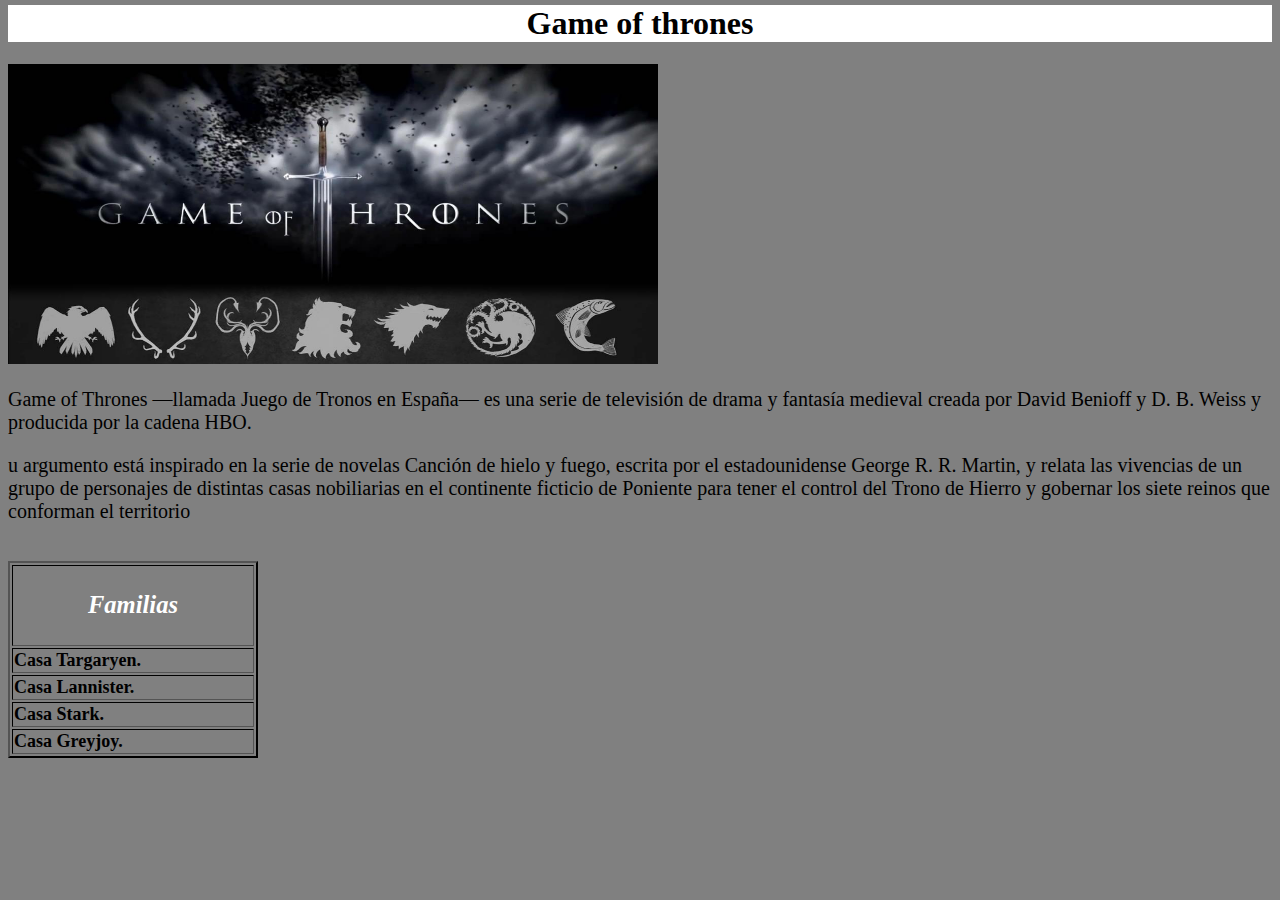
==== Index.html @ cda8cf44 "Add files via upload" ====
<!DOCTYPE html>
<html lang="en">
<head>

    <meta charset="UTF-8">
    <meta name="viewport" content="width=device-width, initial-scale=1.0">
    <title>Primero</title>
     
</head>


<link rel= "stylesheet" href="Index.css">

<body>

<center>
<header> <h1><b>Game of thrones</b></h1> </header>
</center>
<img src="IMG/imagen.jpg" width="650" height="300">


<p> Game of Thrones —llamada Juego de Tronos en España— es una serie de televisión de drama y fantasía medieval creada por David Benioff y D. B. Weiss y producida por la cadena HBO.</p> 
<p>u argumento está inspirado en la serie de novelas Canción de hielo y fuego, escrita por el estadounidense George R. R. Martin, y relata las vivencias de un grupo de personajes de distintas casas nobiliarias en el continente ficticio de Poniente para tener el control del Trono de Hierro y gobernar los siete reinos que conforman el territorio</p> <br>



<table border="2">

<tr> <th><h3>Familias</h3></th>  </tr>

<tr><td><b>  Casa Targaryen. </b>  </td></tr>
<tr><td><b> Casa Lannister. </b>  </td></tr>
<tr><td><b> Casa Stark.</b>   </td></tr>
<tr><td><b>  Casa Greyjoy. </b> </td></tr>


</table>



</body>



</html>
---- Index.css ----
body{
  
    background-color: gray;
}

p{ font-size: 20px;}


header{background-color: white;

margin-top: -1em;}


table{

    border-color: black ;
    
    width: 250px;

    


     

}

th{

    color: white;

    font-size: 21px;
    font-style: italic;
}

td{

    font-size: 18px;

   

    
    font-style: normal;
}
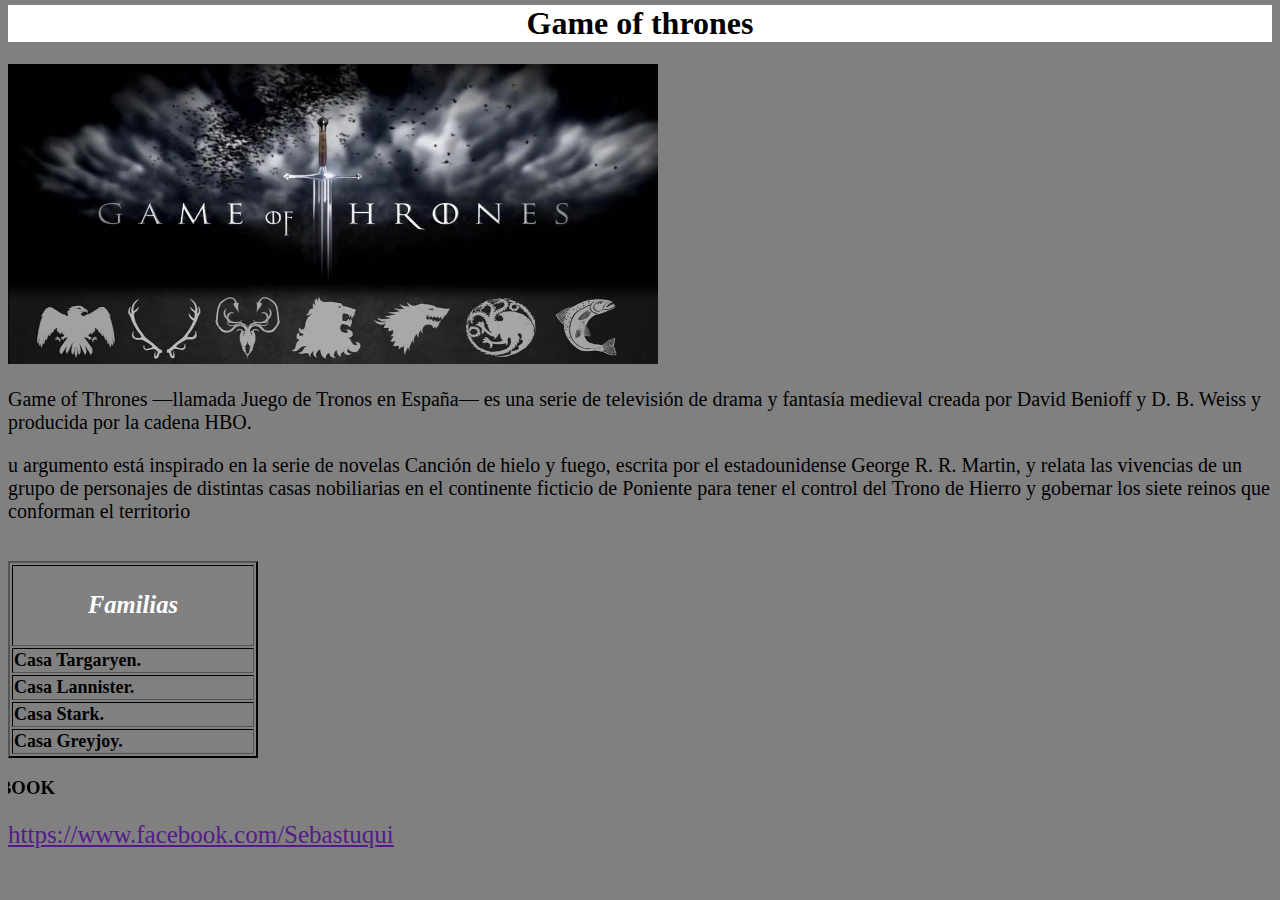
==== commit 8102fc18: "Add files via upload" ====
--- a/Index.html
+++ b/Index.html
@@ -38,6 +38,13 @@
 
 
 
+<marquee behavior="" direction="right"><h3>SIGAN LA PAGINA DE SEBASHO EN FACEBOOK</h3></marquee>
+
+<a href="">https://www.facebook.com/Sebastuqui</a>
+
+
+
+
 </body>
 
 
--- a/Index.css
+++ b/Index.css
@@ -45,10 +45,14 @@
 }
 
 
+a{
+
+    font-size: 25px;
+
+    
+}
 
 
 
 
 
-
-
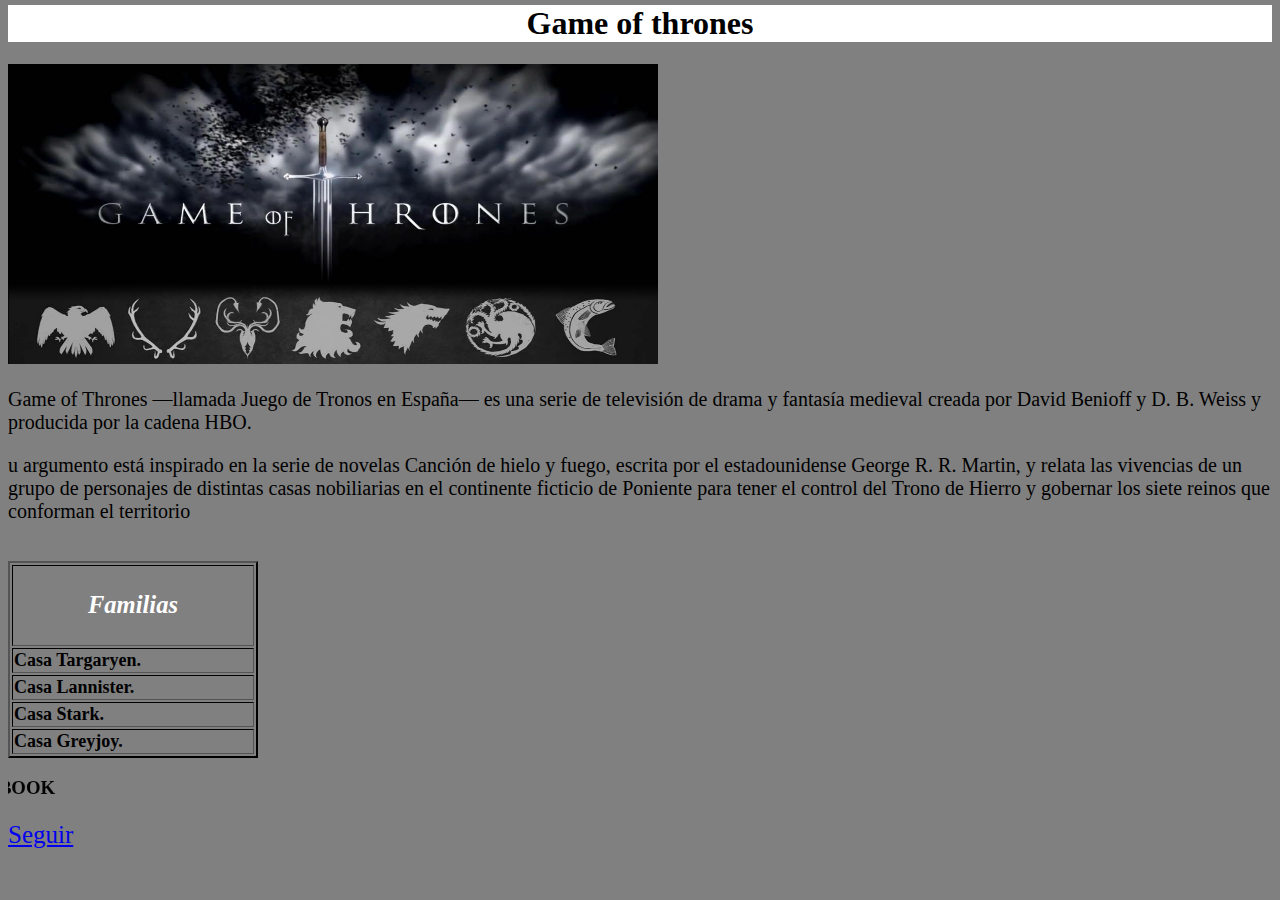
==== commit 068419ba: "Add files via upload" ====
--- a/Index.html
+++ b/Index.html
@@ -40,7 +40,7 @@
 
 <marquee behavior="" direction="right"><h3>SIGAN LA PAGINA DE SEBASHO EN FACEBOOK</h3></marquee>
 
-<a href="">https://www.facebook.com/Sebastuqui</a>
+<a href="https://www.facebook.com/Sebastuqui" target="_blank">Seguir</a>
 
 
 
